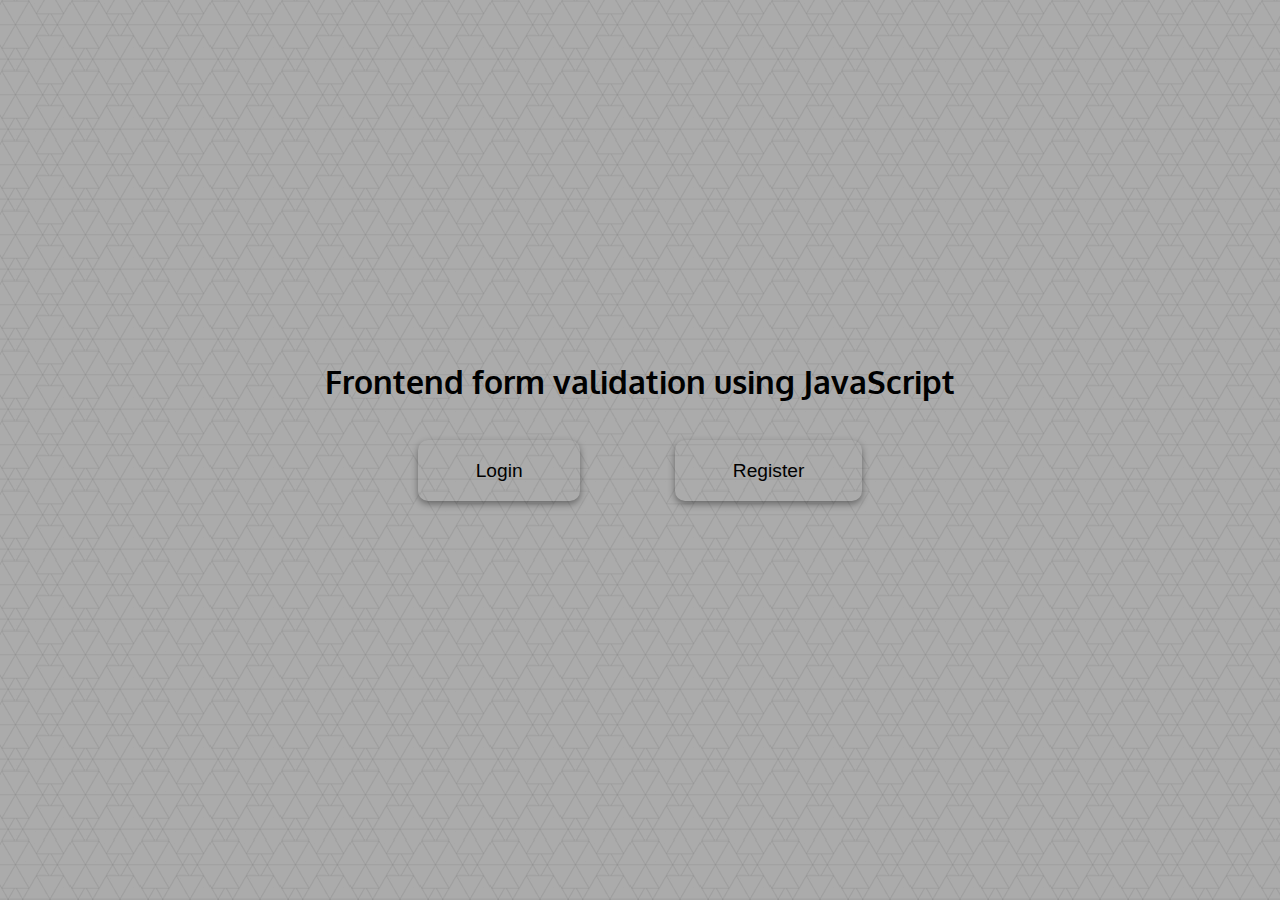
==== index.html @ 5dfb330e "first-draft" ====
<!DOCTYPE html>
<html lang="en">
  <head>
    <meta charset="UTF-8" />
    <meta http-equiv="X-UA-Compatible" content="IE=edge" />
    <meta name="viewport" content="width=device-width, initial-scale=1.0" />
    <link rel="stylesheet" href="css/style.css" />
    <title>Frontend form Validation using JavaScript</title>
  </head>
  <body>
    <div class="container" style="box-shadow: none;">
    <heading>
      <h1>Frontend form validation using JavaScript</h1>
    </heading>
    <section class="home-buttons">
      <div class="login">
        <a href="forms/login.html"> <button class="login-btn">Login</button></a>
      </div>
      <div class="register">
        <a href="forms/register.html">
          <button class="register-btn">Register</button>
        </a>
      </div>
    </section>
  </div>
  </body>
</html>
---- css/style.css ----
@import url("https://fonts.googleapis.com/css2?family=Oxygen:wght@700&family=Poppins:wght@100;200&family=Raleway:wght@800&family=Righteous&family=Unbounded&family=Unna:wght@700&display=swap");

* {
    margin: 0;
    padding: 0;
    box-sizing: border-box;
}


body {
    font-family: 'Oxygen', sans-serif;
    font-size: 16px;
    background-color: #f4f4f4;
    background-image: url('../images/dark-geometric.png');
    display: flex;
    flex-direction: column;
    justify-content: center;
    align-items: center;
    min-height: 100vh;
    margin: 0;
}

.home-buttons {
    display: flex;
    justify-content: space-evenly;
}

button{
    font-size: 1.2em;
    margin:2em 0.1em;
    padding: 1em 3em;
    border-radius: 10px;
    border: none;
    box-shadow: 0 3px 7px rgba(0, 0, 0, 0.4);
    background-color: transparent;
    transition: transform 0.25s ease;
}

.container{
    margin: 1.2em auto;
    min-width: 30vw;
    box-shadow: 0 2px 5px grey;
    border-radius: 2em;
    text-align: center;
}

.login-btn{
    float: left;
}

.register-btn{
    float: right;
}

button:hover{
    background-color: #98777b84;
}

button:active{
    transform: scale(1, -1);
}

form {
    padding: 1.2em 2em;
    min-width: 40vw;
}

form > h1 {
    font-size: 1.5em;
    text-align: center;
    margin-bottom: 20px;
}

.form-field {
    margin-bottom: 5px;
}

.form-field label {
    display: block;
    color: #777;
    margin-bottom: 5px;
}

div > input {
    background-color: rgba(86, 85, 85, 0.662);
    color: rgb(230, 230, 230);
    border: solid 2px #c0b3b3;
    border-radius: 0.5em;
    padding: 10px;
    margin-bottom: 5px;
    font-size: 14px;
    display: block;
    width: 100%;
}

.btn {
    width: 100%;
    padding: 3%;
    background: #007bff;
    border-bottom: 2px solid #007bff;
    border-top-style: none;
    border-right-style: none;
    border-left-style: none;
    color: #fff;
    text-transform: uppercase;
}

.btn:hover {
    background: #0069d9;
    cursor: pointer;
}

.btn:focus {
    outline: none;
}

.material-symbols-rounded {
  margin-bottom: 1.2em;
}

.success {
    color: blue;
}
.error{
    padding: 0.5em;
    border: 1px solid rgba(246, 2, 2, 0.494);
    color: rgb(92, 92, 92);
}

@media screen and (min-width: 992px){
    buttons{
        display: block;
    }
}
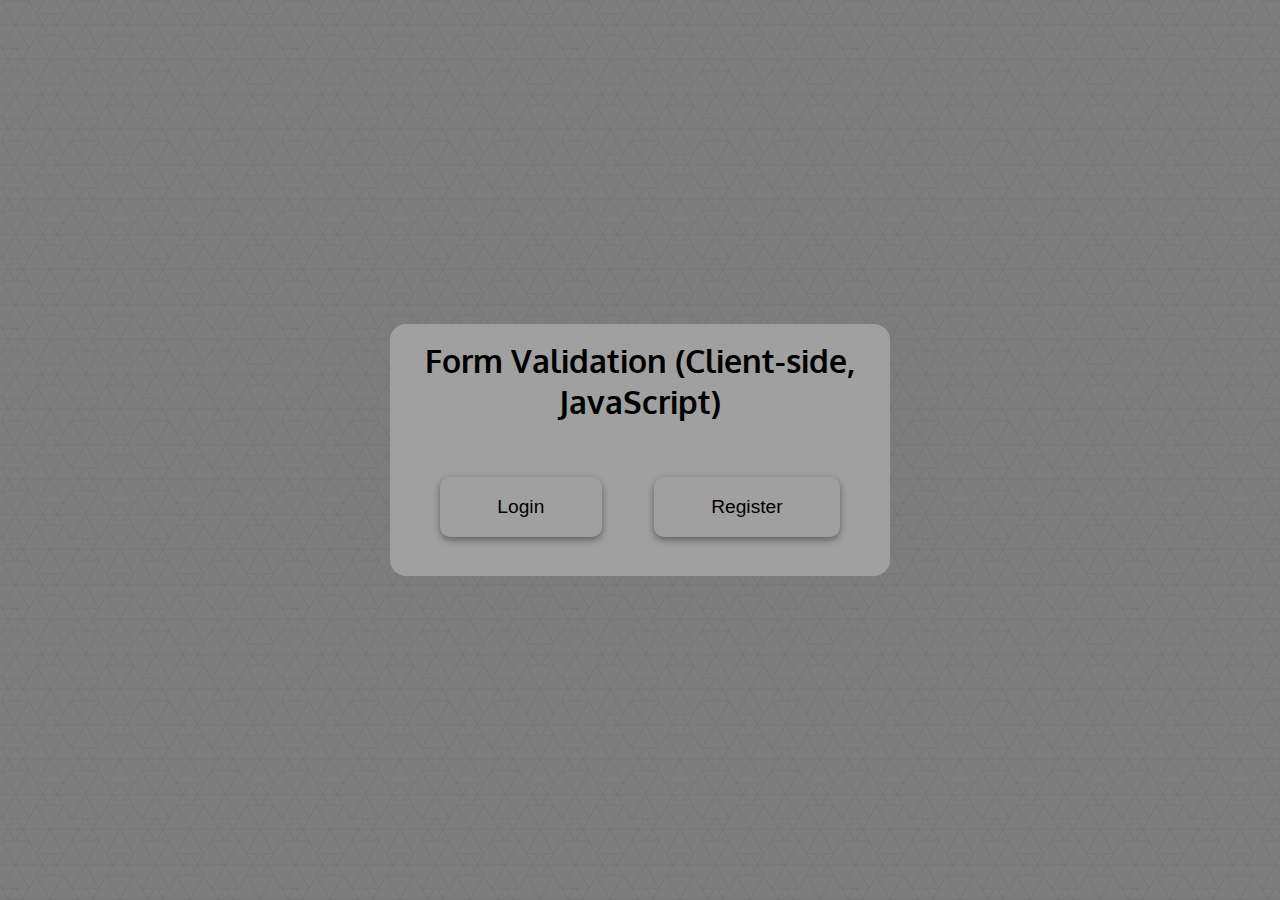
==== commit b1fe6971: "container bg color added" ====
--- a/index.html
+++ b/index.html
@@ -1,16 +1,18 @@
 <!DOCTYPE html>
 <html lang="en">
-  <head>
-    <meta charset="UTF-8" />
-    <meta http-equiv="X-UA-Compatible" content="IE=edge" />
-    <meta name="viewport" content="width=device-width, initial-scale=1.0" />
-    <link rel="stylesheet" href="css/style.css" />
-    <title>Frontend form Validation using JavaScript</title>
-  </head>
-  <body>
-    <div class="container" style="box-shadow: none;">
+
+<head>
+  <meta charset="UTF-8" />
+  <meta http-equiv="X-UA-Compatible" content="IE=edge" />
+  <meta name="viewport" content="width=device-width, initial-scale=1.0" />
+  <link rel="stylesheet" href="css/style.css" />
+  <title>Form Validation</title>
+</head>
+
+<body>
+  <div class="container" style="box-shadow: none;">
     <heading>
-      <h1>Frontend form validation using JavaScript</h1>
+      <h1>Form Validation (Client-side, JavaScript)</h1>
     </heading>
     <section class="home-buttons">
       <div class="login">
@@ -23,5 +25,6 @@
       </div>
     </section>
   </div>
-  </body>
-</html>
+</body>
+
+</html>--- a/css/style.css
+++ b/css/style.css
@@ -6,12 +6,11 @@
     box-sizing: border-box;
 }
 
-
 body {
-    font-family: 'Oxygen', sans-serif;
+    font-family: "Oxygen", sans-serif;
     font-size: 16px;
-    background-color: #f4f4f4;
-    background-image: url('../images/dark-geometric.png');
+    background-color: #a1a0a0;
+    background-image: url("../images/dark-geometric.png");
     display: flex;
     flex-direction: column;
     justify-content: center;
@@ -20,43 +19,48 @@
     margin: 0;
 }
 
+heading h1 {
+    padding: 1rem;
+}
+
 .home-buttons {
     display: flex;
     justify-content: space-evenly;
 }
 
-button{
+button {
     font-size: 1.2em;
-    margin:2em 0.1em;
+    margin: 2em 0.1em;
     padding: 1em 3em;
     border-radius: 10px;
     border: none;
     box-shadow: 0 3px 7px rgba(0, 0, 0, 0.4);
-    background-color: transparent;
+    background-color: #a1a0a0;
     transition: transform 0.25s ease;
 }
 
-.container{
+.container {
     margin: 1.2em auto;
-    min-width: 30vw;
+    max-width: 500px;
     box-shadow: 0 2px 5px grey;
-    border-radius: 2em;
+    border-radius: 1em;
     text-align: center;
+    background-color: #a1a0a0;
 }
 
-.login-btn{
+.login-btn {
     float: left;
 }
 
-.register-btn{
+.register-btn {
     float: right;
 }
 
-button:hover{
+button:hover {
     background-color: #98777b84;
 }
 
-button:active{
+button:active {
     transform: scale(1, -1);
 }
 
@@ -72,7 +76,7 @@
 }
 
 .form-field {
-    margin-bottom: 5px;
+    margin: 5px 0;
 }
 
 .form-field label {
@@ -114,21 +118,33 @@
     outline: none;
 }
 
-.material-symbols-rounded {
-  margin-bottom: 1.2em;
+.links {
+    display: inline-block;
+    align-items: center;
+    justify-content: center;
+    color: white;
+}
+
+.links a {
+    text-decoration: none;
+}
+
+.material-symbols-outlined {
+    vertical-align: middle;
+    font-variation-settings: "FILL" 1, "wght" 300, "GRAD" 200, "opsz" 40;
 }
 
 .success {
     color: blue;
 }
-.error{
+.error {
     padding: 0.5em;
     border: 1px solid rgba(246, 2, 2, 0.494);
     color: rgb(92, 92, 92);
 }
 
-@media screen and (min-width: 992px){
-    buttons{
+@media screen and (min-width: 992px) {
+    buttons {
         display: block;
     }
-}+}
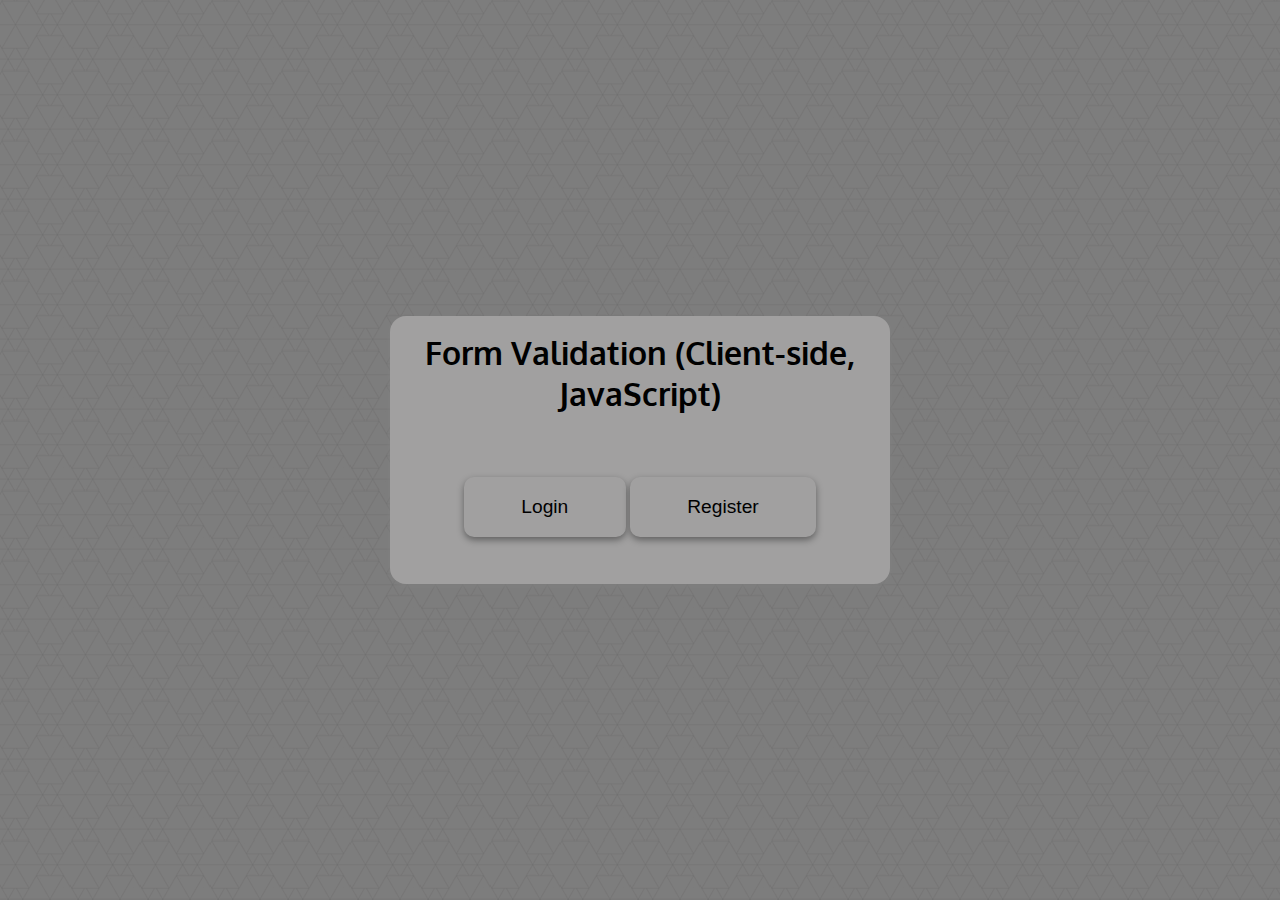
==== commit d0d7ee96: "small device style fixed" ====
--- a/index.html
+++ b/index.html
@@ -10,10 +10,10 @@
 </head>
 
 <body>
-  <div class="container" style="box-shadow: none;">
-    <heading>
+  <div class="container">
+    <header>
       <h1>Form Validation (Client-side, JavaScript)</h1>
-    </heading>
+    </header>
     <section class="home-buttons">
       <div class="login">
         <a href="forms/login.html"> <button class="login-btn">Login</button></a>
--- a/css/style.css
+++ b/css/style.css
@@ -16,16 +16,33 @@
     justify-content: center;
     align-items: center;
     min-height: 100vh;
-    margin: 0;
 }
 
-heading h1 {
+.container {
+    /* margin: 1.2em auto; */
+    margin: 0.5rem;
+    max-width: 500px;
+    box-shadow: 0 2px 5px grey;
+    border-radius: 1em;
+    display: flex;
+    flex-direction: column;
+    align-items: center;
+    justify-content: center;
+    background-color: #a1a0a0;
+}
+
+header {
+    text-align: center;
+}
+
+header h1 {
     padding: 1rem;
 }
 
 .home-buttons {
     display: flex;
     justify-content: space-evenly;
+    padding: 0.5rem;
 }
 
 button {
@@ -39,21 +56,14 @@
     transition: transform 0.25s ease;
 }
 
-.container {
-    margin: 1.2em auto;
-    max-width: 500px;
-    box-shadow: 0 2px 5px grey;
-    border-radius: 1em;
-    text-align: center;
-    background-color: #a1a0a0;
-}
-
 .login-btn {
     float: left;
+    cursor: pointer;
 }
 
 .register-btn {
     float: right;
+    cursor: pointer;
 }
 
 button:hover {
@@ -61,12 +71,12 @@
 }
 
 button:active {
-    transform: scale(1, -1);
+    transform: scale(0.98);
 }
 
 form {
     padding: 1.2em 2em;
-    min-width: 40vw;
+    width: 100%;
 }
 
 form > h1 {
@@ -119,7 +129,7 @@
 }
 
 .links {
-    display: inline-block;
+    display: flex;
     align-items: center;
     justify-content: center;
     color: white;
@@ -132,6 +142,12 @@
 .material-symbols-outlined {
     vertical-align: middle;
     font-variation-settings: "FILL" 1, "wght" 300, "GRAD" 200, "opsz" 40;
+}
+
+.material-symbols-outlined:hover {
+    color: white;
+    transform: scale(1.5);
+    transition: transform 0.2s ease-in-out;
 }
 
 .success {
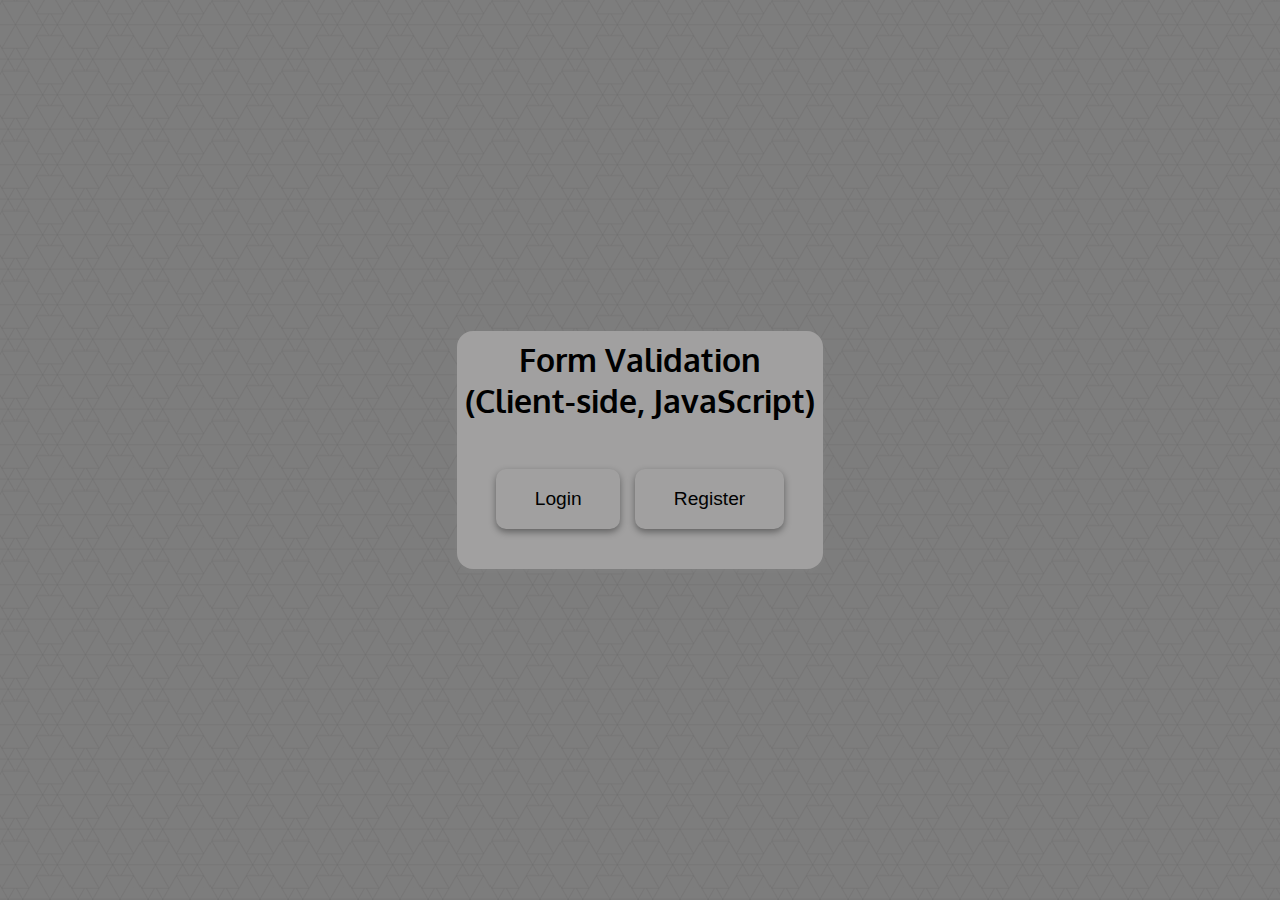
==== commit e955dd03: "margin & padding fiexed for small devices" ====
--- a/index.html
+++ b/index.html
@@ -12,7 +12,7 @@
 <body>
   <div class="container">
     <header>
-      <h1>Form Validation (Client-side, JavaScript)</h1>
+      <h1>Form Validation <br />(Client-side, JavaScript)</h1>
     </header>
     <section class="home-buttons">
       <div class="login">
--- a/css/style.css
+++ b/css/style.css
@@ -20,7 +20,7 @@
 
 .container {
     /* margin: 1.2em auto; */
-    margin: 0.5rem;
+    margin: 0 5px;
     max-width: 500px;
     box-shadow: 0 2px 5px grey;
     border-radius: 1em;
@@ -36,19 +36,23 @@
 }
 
 header h1 {
-    padding: 1rem;
+    padding: 0.5rem;
+}
+
+.small {
+    margin: 5rem 0;
 }
 
 .home-buttons {
     display: flex;
     justify-content: space-evenly;
-    padding: 0.5rem;
+    padding: 0.1rem;
 }
 
 button {
     font-size: 1.2em;
-    margin: 2em 0.1em;
-    padding: 1em 3em;
+    margin: 2em 0.4em;
+    padding: 1em 2em;
     border-radius: 10px;
     border: none;
     box-shadow: 0 3px 7px rgba(0, 0, 0, 0.4);
@@ -86,7 +90,7 @@
 }
 
 .form-field {
-    margin: 5px 0;
+    margin: 1.2rem 0;
 }
 
 .form-field label {
